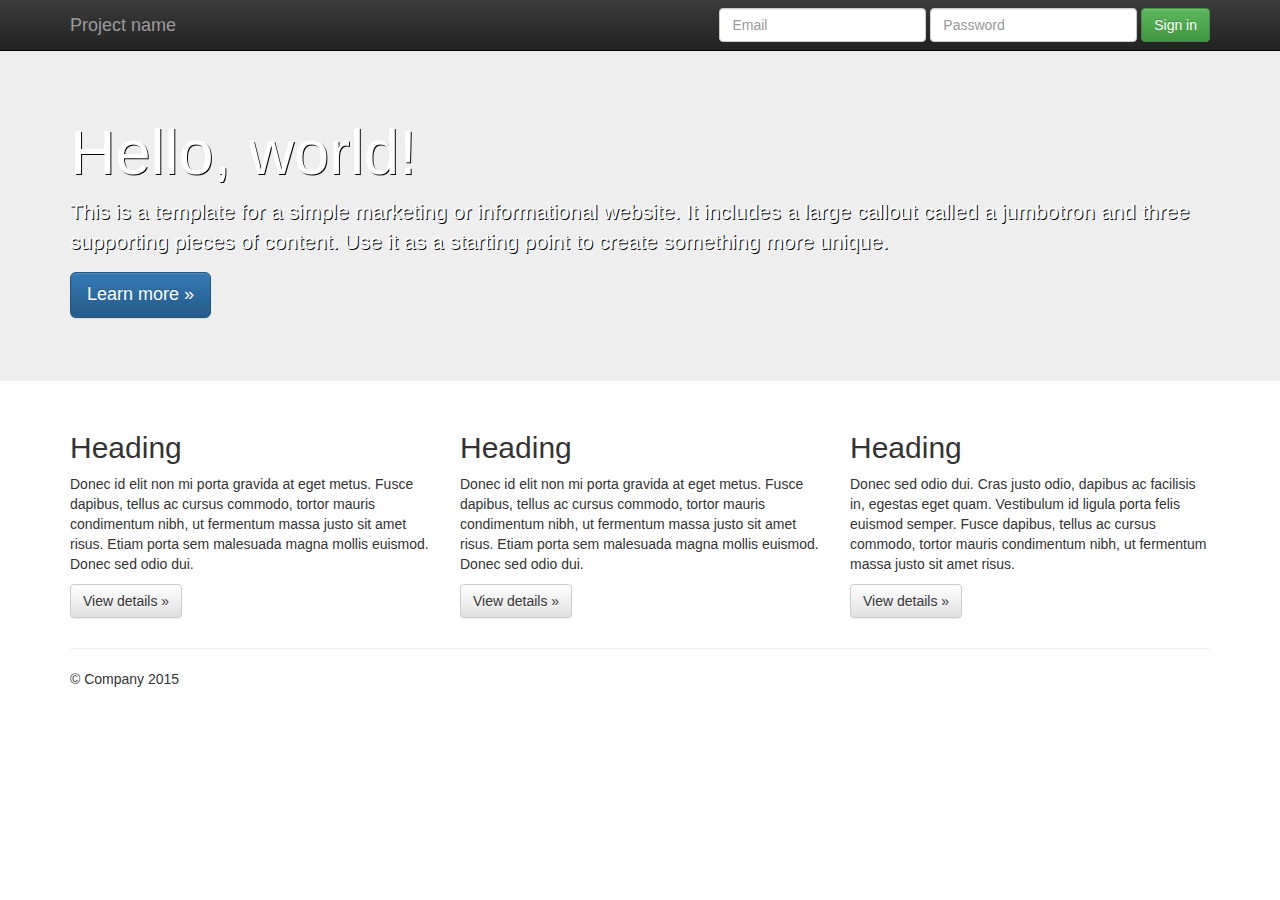
==== index.html @ 0739dd6e "Add files via upload" ====
<!doctype html>
<!--[if lt IE 7]>      <html class="no-js lt-ie9 lt-ie8 lt-ie7" lang=""> <![endif]-->
<!--[if IE 7]>         <html class="no-js lt-ie9 lt-ie8" lang=""> <![endif]-->
<!--[if IE 8]>         <html class="no-js lt-ie9" lang=""> <![endif]-->
<!--[if gt IE 8]><!--> <html class="no-js" lang=""> <!--<![endif]-->
    <head>
        <meta charset="utf-8">
        <meta http-equiv="X-UA-Compatible" content="IE=edge,chrome=1">
        <title></title>
        <meta name="description" content="">
        <meta name="viewport" content="width=device-width, initial-scale=1">
        <link rel="apple-touch-icon" href="apple-touch-icon.png">

        <link rel="stylesheet" href="css/bootstrap.min.css">
        <style>
            body {
                padding-top: 50px;
                padding-bottom: 20px;
            }
        </style>
        <link rel="stylesheet" href="css/bootstrap-theme.min.css">
        <link rel="stylesheet" href="css/main.css">

        <script src="js/vendor/modernizr-2.8.3-respond-1.4.2.min.js"></script>
    </head>
    <body>
        <!--[if lt IE 8]>
            <p class="browserupgrade">You are using an <strong>outdated</strong> browser. Please <a href="http://browsehappy.com/">upgrade your browser</a> to improve your experience.</p>
        <![endif]-->
    <nav class="navbar navbar-inverse navbar-fixed-top" role="navigation">
      <div class="container">
        <div class="navbar-header">
          <button type="button" class="navbar-toggle collapsed" data-toggle="collapse" data-target="#navbar" aria-expanded="false" aria-controls="navbar">
            <span class="sr-only">Toggle navigation</span>
            <span class="icon-bar"></span>
            <span class="icon-bar"></span>
            <span class="icon-bar"></span>
          </button>
          <a class="navbar-brand" href="#">Project name</a>
        </div>
        <div id="navbar" class="navbar-collapse collapse">
          <form class="navbar-form navbar-right" role="form">
            <div class="form-group">
              <input type="text" placeholder="Email" class="form-control">
            </div>
            <div class="form-group">
              <input type="password" placeholder="Password" class="form-control">
            </div>
            <button type="submit" class="btn btn-success">Sign in</button>
          </form>
        </div><!--/.navbar-collapse -->
      </div>
    </nav>

    <!-- Main jumbotron for a primary marketing message or call to action -->
    <div class="jumbotron">
      <div class="container">
        <h1>Hello, world!</h1>
        <p>This is a template for a simple marketing or informational website. It includes a large callout called a jumbotron and three supporting pieces of content. Use it as a starting point to create something more unique.</p>
        <p><a class="btn btn-primary btn-lg" href="#" role="button">Learn more &raquo;</a></p>
      </div>
    </div>

    <div class="container">
      <!-- Example row of columns -->
      <div class="row">
        <div class="col-md-4">
          <h2>Heading</h2>
          <p>Donec id elit non mi porta gravida at eget metus. Fusce dapibus, tellus ac cursus commodo, tortor mauris condimentum nibh, ut fermentum massa justo sit amet risus. Etiam porta sem malesuada magna mollis euismod. Donec sed odio dui. </p>
          <p><a class="btn btn-default" href="#" role="button">View details &raquo;</a></p>
        </div>
        <div class="col-md-4">
          <h2>Heading</h2>
          <p>Donec id elit non mi porta gravida at eget metus. Fusce dapibus, tellus ac cursus commodo, tortor mauris condimentum nibh, ut fermentum massa justo sit amet risus. Etiam porta sem malesuada magna mollis euismod. Donec sed odio dui. </p>
          <p><a class="btn btn-default" href="#" role="button">View details &raquo;</a></p>
       </div>
        <div class="col-md-4">
          <h2>Heading</h2>
          <p>Donec sed odio dui. Cras justo odio, dapibus ac facilisis in, egestas eget quam. Vestibulum id ligula porta felis euismod semper. Fusce dapibus, tellus ac cursus commodo, tortor mauris condimentum nibh, ut fermentum massa justo sit amet risus.</p>
          <p><a class="btn btn-default" href="#" role="button">View details &raquo;</a></p>
        </div>
      </div>

      <hr>

      <footer>
        <p>&copy; Company 2015</p>
      </footer>
    </div> <!-- /container -->        <script src="//ajax.googleapis.com/ajax/libs/jquery/1.11.2/jquery.min.js"></script>
        <script>window.jQuery || document.write('<script src="js/vendor/jquery-1.11.2.min.js"><\/script>')</script>

        <script src="js/vendor/bootstrap.min.js"></script>

        <script src="js/main.js"></script>

        <!-- Google Analytics: change UA-XXXXX-X to be your site's ID. -->
        <script>
            (function(b,o,i,l,e,r){b.GoogleAnalyticsObject=l;b[l]||(b[l]=
            function(){(b[l].q=b[l].q||[]).push(arguments)});b[l].l=+new Date;
            e=o.createElement(i);r=o.getElementsByTagName(i)[0];
            e.src='//www.google-analytics.com/analytics.js';
            r.parentNode.insertBefore(e,r)}(window,document,'script','ga'));
            ga('create','UA-XXXXX-X','auto');ga('send','pageview');
        </script>
    </body>
</html>
---- css/main.css ----
/* ==========================================================================
   Author's custom styles
   ========================================================================== */
.jumbotron {
	background-size: cover;
}

.jumbotron h1 {
	color: #fff;
	text-shadow: 1px 1px #000;
}

.jumbotron p {
	color: #fff;
	text-shadow: 1px 1px #000;
}
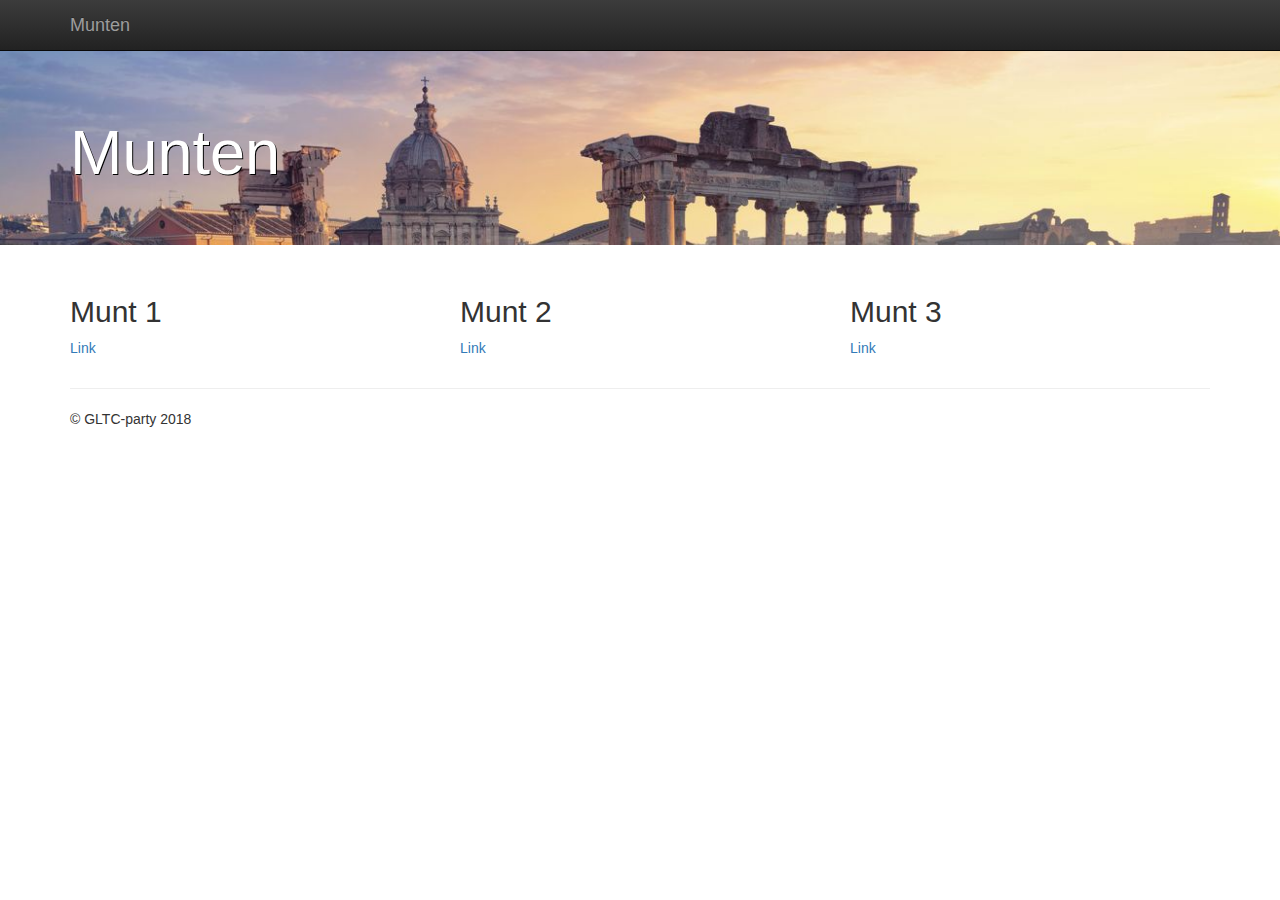
==== commit 0d5c28d2: "Add files via upload" ====
--- a/index.html
+++ b/index.html
@@ -6,7 +6,7 @@
     <head>
         <meta charset="utf-8">
         <meta http-equiv="X-UA-Compatible" content="IE=edge,chrome=1">
-        <title></title>
+        <title>Dalmatius - munt 1</title>
         <meta name="description" content="">
         <meta name="viewport" content="width=device-width, initial-scale=1">
         <link rel="apple-touch-icon" href="apple-touch-icon.png">
@@ -23,8 +23,7 @@
 
         <script src="js/vendor/modernizr-2.8.3-respond-1.4.2.min.js"></script>
     </head>
-    <body>
-        <!--[if lt IE 8]>
+    <body>       <!--[if lt IE 8]>
             <p class="browserupgrade">You are using an <strong>outdated</strong> browser. Please <a href="http://browsehappy.com/">upgrade your browser</a> to improve your experience.</p>
         <![endif]-->
     <nav class="navbar navbar-inverse navbar-fixed-top" role="navigation">
@@ -36,28 +35,15 @@
             <span class="icon-bar"></span>
             <span class="icon-bar"></span>
           </button>
-          <a class="navbar-brand" href="#">Project name</a>
+          <a class="navbar-brand" href="index.html">Munten</a>
         </div>
-        <div id="navbar" class="navbar-collapse collapse">
-          <form class="navbar-form navbar-right" role="form">
-            <div class="form-group">
-              <input type="text" placeholder="Email" class="form-control">
-            </div>
-            <div class="form-group">
-              <input type="password" placeholder="Password" class="form-control">
-            </div>
-            <button type="submit" class="btn btn-success">Sign in</button>
-          </form>
-        </div><!--/.navbar-collapse -->
       </div>
     </nav>
 
     <!-- Main jumbotron for a primary marketing message or call to action -->
-    <div class="jumbotron">
+    <div class="jumbotron" style="background-image: url(img/header-main.jpg);">
       <div class="container">
-        <h1>Hello, world!</h1>
-        <p>This is a template for a simple marketing or informational website. It includes a large callout called a jumbotron and three supporting pieces of content. Use it as a starting point to create something more unique.</p>
-        <p><a class="btn btn-primary btn-lg" href="#" role="button">Learn more &raquo;</a></p>
+        <h1>Munten</h1>
       </div>
     </div>
 
@@ -65,26 +51,23 @@
       <!-- Example row of columns -->
       <div class="row">
         <div class="col-md-4">
-          <h2>Heading</h2>
-          <p>Donec id elit non mi porta gravida at eget metus. Fusce dapibus, tellus ac cursus commodo, tortor mauris condimentum nibh, ut fermentum massa justo sit amet risus. Etiam porta sem malesuada magna mollis euismod. Donec sed odio dui. </p>
-          <p><a class="btn btn-default" href="#" role="button">View details &raquo;</a></p>
+          <h2>Munt 1</h2>
+          <p><a href="munt-1.html">Link</a></p>
         </div>
         <div class="col-md-4">
-          <h2>Heading</h2>
-          <p>Donec id elit non mi porta gravida at eget metus. Fusce dapibus, tellus ac cursus commodo, tortor mauris condimentum nibh, ut fermentum massa justo sit amet risus. Etiam porta sem malesuada magna mollis euismod. Donec sed odio dui. </p>
-          <p><a class="btn btn-default" href="#" role="button">View details &raquo;</a></p>
+          <h2>Munt 2</h2>
+          <p><a href="munt-2.html">Link</a></p>
        </div>
         <div class="col-md-4">
-          <h2>Heading</h2>
-          <p>Donec sed odio dui. Cras justo odio, dapibus ac facilisis in, egestas eget quam. Vestibulum id ligula porta felis euismod semper. Fusce dapibus, tellus ac cursus commodo, tortor mauris condimentum nibh, ut fermentum massa justo sit amet risus.</p>
-          <p><a class="btn btn-default" href="#" role="button">View details &raquo;</a></p>
+          <h2>Munt 3</h2>
+          <p><a href="munt-3.html">Link</a></p>
         </div>
       </div>
 
       <hr>
 
       <footer>
-        <p>&copy; Company 2015</p>
+        <p>&copy; GLTC-party 2018</p>
       </footer>
     </div> <!-- /container -->        <script src="//ajax.googleapis.com/ajax/libs/jquery/1.11.2/jquery.min.js"></script>
         <script>window.jQuery || document.write('<script src="js/vendor/jquery-1.11.2.min.js"><\/script>')</script>
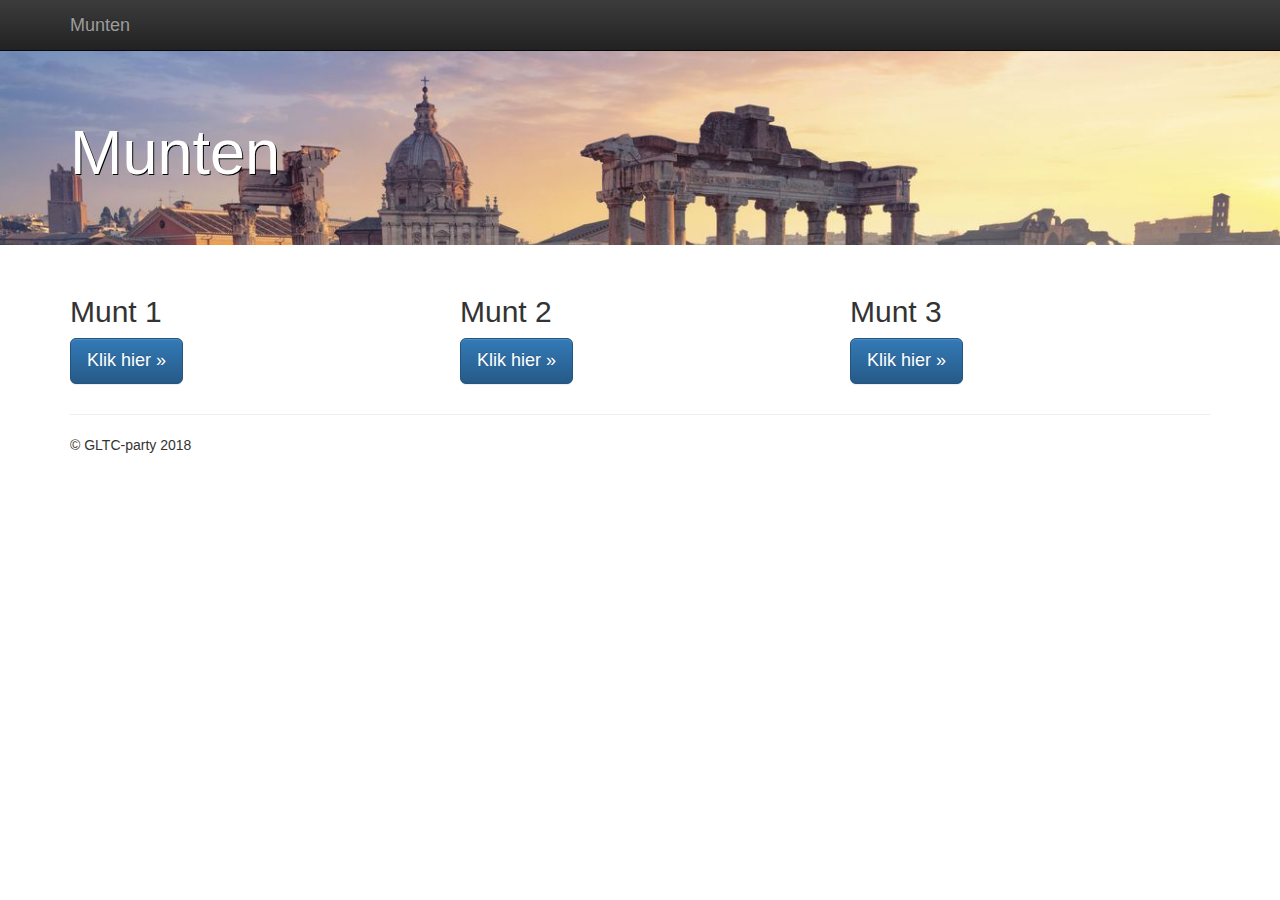
==== commit a38041ec: "Update index.html" ====
--- a/index.html
+++ b/index.html
@@ -6,7 +6,7 @@
     <head>
         <meta charset="utf-8">
         <meta http-equiv="X-UA-Compatible" content="IE=edge,chrome=1">
-        <title>Dalmatius - munt 1</title>
+        <title>Munten</title>
         <meta name="description" content="">
         <meta name="viewport" content="width=device-width, initial-scale=1">
         <link rel="apple-touch-icon" href="apple-touch-icon.png">
@@ -29,12 +29,6 @@
     <nav class="navbar navbar-inverse navbar-fixed-top" role="navigation">
       <div class="container">
         <div class="navbar-header">
-          <button type="button" class="navbar-toggle collapsed" data-toggle="collapse" data-target="#navbar" aria-expanded="false" aria-controls="navbar">
-            <span class="sr-only">Toggle navigation</span>
-            <span class="icon-bar"></span>
-            <span class="icon-bar"></span>
-            <span class="icon-bar"></span>
-          </button>
           <a class="navbar-brand" href="index.html">Munten</a>
         </div>
       </div>
@@ -52,15 +46,15 @@
       <div class="row">
         <div class="col-md-4">
           <h2>Munt 1</h2>
-          <p><a href="munt-1.html">Link</a></p>
+          <p><a class="btn btn-primary btn-lg" href="munt-1.html" role="button">Klik hier &raquo;</a></p>
         </div>
         <div class="col-md-4">
           <h2>Munt 2</h2>
-          <p><a href="munt-2.html">Link</a></p>
+          <p><a class="btn btn-primary btn-lg" href="munt-2.html" role="button">Klik hier &raquo;</a></p>
        </div>
         <div class="col-md-4">
           <h2>Munt 3</h2>
-          <p><a href="munt-3.html">Link</a></p>
+          <p><a class="btn btn-primary btn-lg" href="munt-3.html" role="button">Klik hier &raquo;</a></p>
         </div>
       </div>
 
